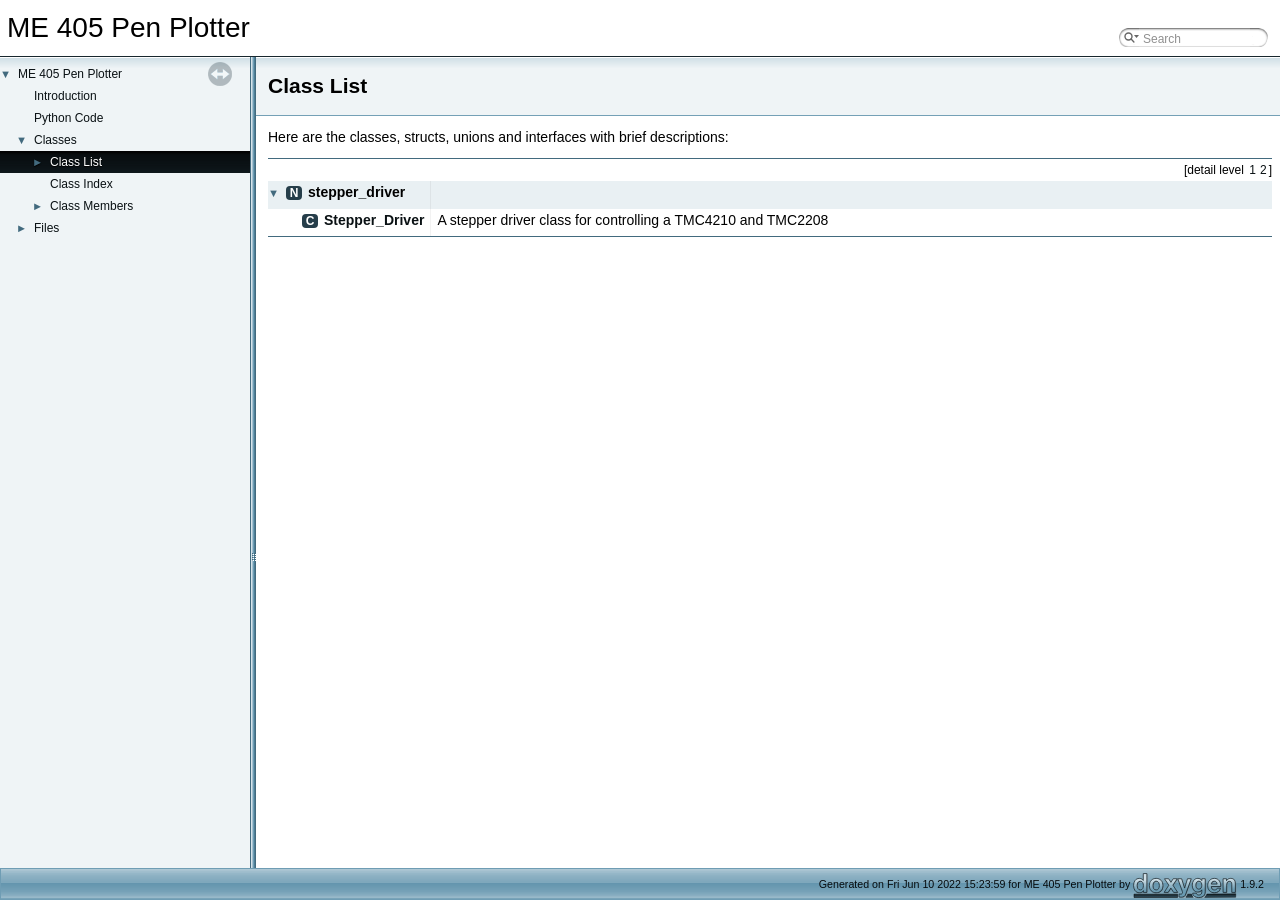
==== docs/annotated.html @ ad9e8f49 "Add docs" ====
<!DOCTYPE html PUBLIC "-//W3C//DTD XHTML 1.0 Transitional//EN" "https://www.w3.org/TR/xhtml1/DTD/xhtml1-transitional.dtd">
<html xmlns="http://www.w3.org/1999/xhtml">
<head>
<meta http-equiv="Content-Type" content="text/xhtml;charset=UTF-8"/>
<meta http-equiv="X-UA-Compatible" content="IE=11"/>
<meta name="generator" content="Doxygen 1.9.2"/>
<meta name="viewport" content="width=device-width, initial-scale=1"/>
<title>ME 405 Pen Plotter: Class List</title>
<link href="tabs.css" rel="stylesheet" type="text/css"/>
<script type="text/javascript" src="jquery.js"></script>
<script type="text/javascript" src="dynsections.js"></script>
<link href="navtree.css" rel="stylesheet" type="text/css"/>
<script type="text/javascript" src="resize.js"></script>
<script type="text/javascript" src="navtreedata.js"></script>
<script type="text/javascript" src="navtree.js"></script>
<link href="search/search.css" rel="stylesheet" type="text/css"/>
<script type="text/javascript" src="search/searchdata.js"></script>
<script type="text/javascript" src="search/search.js"></script>
<script type="text/javascript">
/* @license magnet:?xt=urn:btih:d3d9a9a6595521f9666a5e94cc830dab83b65699&amp;dn=expat.txt MIT */
  $(document).ready(function() { init_search(); });
/* @license-end */
</script>
<link href="doxygen.css" rel="stylesheet" type="text/css" />
</head>
<body>
<div id="top"><!-- do not remove this div, it is closed by doxygen! -->
<div id="titlearea">
<table cellspacing="0" cellpadding="0">
 <tbody>
 <tr style="height: 56px;">
  <td id="projectalign" style="padding-left: 0.5em;">
   <div id="projectname">ME 405 Pen Plotter
   </div>
  </td>
    <td>        <div id="MSearchBox" class="MSearchBoxInactive">
        <span class="left">
          <img id="MSearchSelect" src="search/mag_sel.svg"
               onmouseover="return searchBox.OnSearchSelectShow()"
               onmouseout="return searchBox.OnSearchSelectHide()"
               alt=""/>
          <input type="text" id="MSearchField" value="Search" accesskey="S"
               onfocus="searchBox.OnSearchFieldFocus(true)" 
               onblur="searchBox.OnSearchFieldFocus(false)" 
               onkeyup="searchBox.OnSearchFieldChange(event)"/>
          </span><span class="right">
            <a id="MSearchClose" href="javascript:searchBox.CloseResultsWindow()"><img id="MSearchCloseImg" border="0" src="search/close.svg" alt=""/></a>
          </span>
        </div>
</td>
 </tr>
 </tbody>
</table>
</div>
<!-- end header part -->
<!-- Generated by Doxygen 1.9.2 -->
<script type="text/javascript">
/* @license magnet:?xt=urn:btih:d3d9a9a6595521f9666a5e94cc830dab83b65699&amp;dn=expat.txt MIT */
var searchBox = new SearchBox("searchBox", "search",'Search','.html');
/* @license-end */
</script>
</div><!-- top -->
<div id="side-nav" class="ui-resizable side-nav-resizable">
  <div id="nav-tree">
    <div id="nav-tree-contents">
      <div id="nav-sync" class="sync"></div>
    </div>
  </div>
  <div id="splitbar" style="-moz-user-select:none;" 
       class="ui-resizable-handle">
  </div>
</div>
<script type="text/javascript">
/* @license magnet:?xt=urn:btih:d3d9a9a6595521f9666a5e94cc830dab83b65699&amp;dn=expat.txt MIT */
$(document).ready(function(){initNavTree('annotated.html',''); initResizable(); });
/* @license-end */
</script>
<div id="doc-content">
<!-- window showing the filter options -->
<div id="MSearchSelectWindow"
     onmouseover="return searchBox.OnSearchSelectShow()"
     onmouseout="return searchBox.OnSearchSelectHide()"
     onkeydown="return searchBox.OnSearchSelectKey(event)">
</div>

<!-- iframe showing the search results (closed by default) -->
<div id="MSearchResultsWindow">
<iframe src="javascript:void(0)" frameborder="0" 
        name="MSearchResults" id="MSearchResults">
</iframe>
</div>

<div class="header">
  <div class="headertitle"><div class="title">Class List</div></div>
</div><!--header-->
<div class="contents">
<div class="textblock">Here are the classes, structs, unions and interfaces with brief descriptions:</div><div class="directory">
<div class="levels">[detail level <span onclick="javascript:toggleLevel(1);">1</span><span onclick="javascript:toggleLevel(2);">2</span>]</div><table class="directory">
<tr id="row_0_" class="even"><td class="entry"><span style="width:0px;display:inline-block;">&#160;</span><span id="arr_0_" class="arrow" onclick="toggleFolder('0_')">&#9660;</span><span class="icona"><span class="icon">N</span></span><b>stepper_driver</b></td><td class="desc"></td></tr>
<tr id="row_0_0_"><td class="entry"><span style="width:32px;display:inline-block;">&#160;</span><span class="icona"><span class="icon">C</span></span><a class="el" href="classstepper__driver_1_1Stepper__Driver.html" target="_self">Stepper_Driver</a></td><td class="desc">A stepper driver class for controlling a TMC4210 and TMC2208 </td></tr>
</table>
</div><!-- directory -->
</div><!-- contents -->
</div><!-- doc-content -->
<!-- start footer part -->
<div id="nav-path" class="navpath"><!-- id is needed for treeview function! -->
  <ul>
    <li class="footer">Generated on Fri Jun 10 2022 15:23:59 for ME 405 Pen Plotter by <a href="https://www.doxygen.org/index.html"><img class="footer" src="doxygen.svg" width="104" height="31" alt="doxygen"/></a> 1.9.2 </li>
  </ul>
</div>
</body>
</html>
---- docs/tabs.css ----
.sm{position:relative;z-index:9999}.sm,.sm ul,.sm li{display:block;list-style:none;margin:0;padding:0;line-height:normal;direction:ltr;text-align:left;-webkit-tap-highlight-color:rgba(0,0,0,0)}.sm-rtl,.sm-rtl ul,.sm-rtl li{direction:rtl;text-align:right}.sm>li>h1,.sm>li>h2,.sm>li>h3,.sm>li>h4,.sm>li>h5,.sm>li>h6{margin:0;padding:0}.sm ul{display:none}.sm li,.sm a{position:relative}.sm a{display:block}.sm a.disabled{cursor:not-allowed}.sm:after{content:"\00a0";display:block;height:0;font:0/0 serif;clear:both;visibility:hidden;overflow:hidden}.sm,.sm *,.sm *:before,.sm *:after{-moz-box-sizing:border-box;-webkit-box-sizing:border-box;box-sizing:border-box}.main-menu-btn{position:relative;display:inline-block;width:36px;height:36px;text-indent:36px;margin-left:8px;white-space:nowrap;overflow:hidden;cursor:pointer;-webkit-tap-highlight-color:rgba(0,0,0,0)}.main-menu-btn-icon,.main-menu-btn-icon:before,.main-menu-btn-icon:after{position:absolute;top:50%;left:2px;height:2px;width:24px;background:#666;-webkit-transition:all .25s;transition:all .25s}.main-menu-btn-icon:before{content:'';top:-7px;left:0}.main-menu-btn-icon:after{content:'';top:7px;left:0}#main-menu-state:checked ~ .main-menu-btn .main-menu-btn-icon{height:0}#main-menu-state:checked ~ .main-menu-btn .main-menu-btn-icon:before{top:0;-webkit-transform:rotate(-45deg);transform:rotate(-45deg)}#main-menu-state:checked ~ .main-menu-btn .main-menu-btn-icon:after{top:0;-webkit-transform:rotate(45deg);transform:rotate(45deg)}#main-menu-state{position:absolute;width:1px;height:1px;margin:-1px;border:0;padding:0;overflow:hidden;clip:rect(1px,1px,1px,1px)}#main-menu-state:not(:checked) ~ #main-menu{display:none}#main-menu-state:checked ~ #main-menu{display:block}@media(min-width:768px){.main-menu-btn{position:absolute;top:-99999px}#main-menu-state:not(:checked) ~ #main-menu{display:block}}.sm-dox{background-image:url("tab_b.png")}.sm-dox a,.sm-dox a:focus,.sm-dox a:hover,.sm-dox a:active{padding:0 12px;padding-right:43px;font-family:"Lucida Grande","Geneva","Helvetica",Arial,sans-serif;font-size:13px;font-weight:bold;line-height:36px;text-decoration:none;text-shadow:0 1px 1px rgba(255,255,255,0.9);color:#283a5d;outline:0}.sm-dox a:hover{background-image:url("tab_a.png");background-repeat:repeat-x;color:white;text-shadow:0 1px 1px black}.sm-dox a.current{color:#d23600}.sm-dox a.disabled{color:#bbb}.sm-dox a span.sub-arrow{position:absolute;top:50%;margin-top:-14px;left:auto;right:3px;width:28px;height:28px;overflow:hidden;font:bold 12px/28px monospace !important;text-align:center;text-shadow:none;background:rgba(255,255,255,0.5);-moz-border-radius:5px;-webkit-border-radius:5px;border-radius:5px}.sm-dox a span.sub-arrow:before{display:block;content:'+'}.sm-dox a.highlighted span.sub-arrow:before{display:block;content:'-'}.sm-dox>li:first-child>a,.sm-dox>li:first-child>:not(ul) a{-moz-border-radius:5px 5px 0 0;-webkit-border-radius:5px;border-radius:5px 5px 0 0}.sm-dox>li:last-child>a,.sm-dox>li:last-child>*:not(ul) a,.sm-dox>li:last-child>ul,.sm-dox>li:last-child>ul>li:last-child>a,.sm-dox>li:last-child>ul>li:last-child>*:not(ul) a,.sm-dox>li:last-child>ul>li:last-child>ul,.sm-dox>li:last-child>ul>li:last-child>ul>li:last-child>a,.sm-dox>li:last-child>ul>li:last-child>ul>li:last-child>*:not(ul) a,.sm-dox>li:last-child>ul>li:last-child>ul>li:last-child>ul,.sm-dox>li:last-child>ul>li:last-child>ul>li:last-child>ul>li:last-child>a,.sm-dox>li:last-child>ul>li:last-child>ul>li:last-child>ul>li:last-child>*:not(ul) a,.sm-dox>li:last-child>ul>li:last-child>ul>li:last-child>ul>li:last-child>ul,.sm-dox>li:last-child>ul>li:last-child>ul>li:last-child>ul>li:last-child>ul>li:last-child>a,.sm-dox>li:last-child>ul>li:last-child>ul>li:last-child>ul>li:last-child>ul>li:last-child>*:not(ul) a,.sm-dox>li:last-child>ul>li:last-child>ul>li:last-child>ul>li:last-child>ul>li:last-child>ul{-moz-border-radius:0 0 5px 5px;-webkit-border-radius:0;border-radius:0 0 5px 5px}.sm-dox>li:last-child>a.highlighted,.sm-dox>li:last-child>*:not(ul) a.highlighted,.sm-dox>li:last-child>ul>li:last-child>a.highlighted,.sm-dox>li:last-child>ul>li:last-child>*:not(ul) a.highlighted,.sm-dox>li:last-child>ul>li:last-child>ul>li:last-child>a.highlighted,.sm-dox>li:last-child>ul>li:last-child>ul>li:last-child>*:not(ul) a.highlighted,.sm-dox>li:last-child>ul>li:last-child>ul>li:last-child>ul>li:last-child>a.highlighted,.sm-dox>li:last-child>ul>li:last-child>ul>li:last-child>ul>li:last-child>*:not(ul) a.highlighted,.sm-dox>li:last-child>ul>li:last-child>ul>li:last-child>ul>li:last-child>ul>li:last-child>a.highlighted,.sm-dox>li:last-child>ul>li:last-child>ul>li:last-child>ul>li:last-child>ul>li:last-child>*:not(ul) a.highlighted{-moz-border-radius:0;-webkit-border-radius:0;border-radius:0}.sm-dox ul{background:rgba(162,162,162,0.1)}.sm-dox ul a,.sm-dox ul a:focus,.sm-dox ul a:hover,.sm-dox ul a:active{font-size:12px;border-left:8px solid transparent;line-height:36px;text-shadow:none;background-color:white;background-image:none}.sm-dox ul a:hover{background-image:url("tab_a.png");background-repeat:repeat-x;color:white;text-shadow:0 1px 1px black}.sm-dox ul ul a,.sm-dox ul ul a:hover,.sm-dox ul ul a:focus,.sm-dox ul ul a:active{border-left:16px solid transparent}.sm-dox ul ul ul a,.sm-dox ul ul ul a:hover,.sm-dox ul ul ul a:focus,.sm-dox ul ul ul a:active{border-left:24px solid transparent}.sm-dox ul ul ul ul a,.sm-dox ul ul ul ul a:hover,.sm-dox ul ul ul ul a:focus,.sm-dox ul ul ul ul a:active{border-left:32px solid transparent}.sm-dox ul ul ul ul ul a,.sm-dox ul ul ul ul ul a:hover,.sm-dox ul ul ul ul ul a:focus,.sm-dox ul ul ul ul ul a:active{border-left:40px solid transparent}@media(min-width:768px){.sm-dox ul{position:absolute;width:12em}.sm-dox li{float:left}.sm-dox.sm-rtl li{float:right}.sm-dox ul li,.sm-dox.sm-rtl ul li,.sm-dox.sm-vertical li{float:none}.sm-dox a{white-space:nowrap}.sm-dox ul a,.sm-dox.sm-vertical a{white-space:normal}.sm-dox .sm-nowrap>li>a,.sm-dox .sm-nowrap>li>:not(ul) a{white-space:nowrap}.sm-dox{padding:0 10px;background-image:url("tab_b.png");line-height:36px}.sm-dox a span.sub-arrow{top:50%;margin-top:-2px;right:12px;width:0;height:0;border-width:4px;border-style:solid dashed dashed dashed;border-color:#283a5d transparent transparent transparent;background:transparent;-moz-border-radius:0;-webkit-border-radius:0;border-radius:0}.sm-dox a,.sm-dox a:focus,.sm-dox a:active,.sm-dox a:hover,.sm-dox a.highlighted{padding:0 12px;background-image:url("tab_s.png");background-repeat:no-repeat;background-position:right;-moz-border-radius:0 !important;-webkit-border-radius:0;border-radius:0 !important}.sm-dox a:hover{background-image:url("tab_a.png");background-repeat:repeat-x;color:white;text-shadow:0 1px 1px black}.sm-dox a:hover span.sub-arrow{border-color:white transparent transparent transparent}.sm-dox a.has-submenu{padding-right:24px}.sm-dox li{border-top:0}.sm-dox>li>ul:before,.sm-dox>li>ul:after{content:'';position:absolute;top:-18px;left:30px;width:0;height:0;overflow:hidden;border-width:9px;border-style:dashed dashed solid dashed;border-color:transparent transparent #bbb transparent}.sm-dox>li>ul:after{top:-16px;left:31px;border-width:8px;border-color:transparent transparent #fff transparent}.sm-dox ul{border:1px solid #bbb;padding:5px 0;background:#fff;-moz-border-radius:5px !important;-webkit-border-radius:5px;border-radius:5px !important;-moz-box-shadow:0 5px 9px rgba(0,0,0,0.2);-webkit-box-shadow:0 5px 9px rgba(0,0,0,0.2);box-shadow:0 5px 9px rgba(0,0,0,0.2)}.sm-dox ul a span.sub-arrow{right:8px;top:50%;margin-top:-5px;border-width:5px;border-color:transparent transparent transparent #555;border-style:dashed dashed dashed solid}.sm-dox ul a,.sm-dox ul a:hover,.sm-dox ul a:focus,.sm-dox ul a:active,.sm-dox ul a.highlighted{color:#555;background-image:none;border:0 !important;color:#555;background-image:none}.sm-dox ul a:hover{background-image:url("tab_a.png");background-repeat:repeat-x;color:white;text-shadow:0 1px 1px black}.sm-dox ul a:hover span.sub-arrow{border-color:transparent transparent transparent white}.sm-dox span.scroll-up,.sm-dox span.scroll-down{position:absolute;display:none;visibility:hidden;overflow:hidden;background:#fff;height:36px}.sm-dox span.scroll-up:hover,.sm-dox span.scroll-down:hover{background:#eee}.sm-dox span.scroll-up:hover span.scroll-up-arrow,.sm-dox span.scroll-up:hover span.scroll-down-arrow{border-color:transparent transparent #d23600 transparent}.sm-dox span.scroll-down:hover span.scroll-down-arrow{border-color:#d23600 transparent transparent transparent}.sm-dox span.scroll-up-arrow,.sm-dox span.scroll-down-arrow{position:absolute;top:0;left:50%;margin-left:-6px;width:0;height:0;overflow:hidden;border-width:6px;border-style:dashed dashed solid dashed;border-color:transparent transparent #555 transparent}.sm-dox span.scroll-down-arrow{top:8px;border-style:solid dashed dashed dashed;border-color:#555 transparent transparent transparent}.sm-dox.sm-rtl a.has-submenu{padding-right:12px;padding-left:24px}.sm-dox.sm-rtl a span.sub-arrow{right:auto;left:12px}.sm-dox.sm-rtl.sm-vertical a.has-submenu{padding:10px 20px}.sm-dox.sm-rtl.sm-vertical a span.sub-arrow{right:auto;left:8px;border-style:dashed solid dashed dashed;border-color:transparent #555 transparent transparent}.sm-dox.sm-rtl>li>ul:before{left:auto;right:30px}.sm-dox.sm-rtl>li>ul:after{left:auto;right:31px}.sm-dox.sm-rtl ul a.has-submenu{padding:10px 20px !important}.sm-dox.sm-rtl ul a span.sub-arrow{right:auto;left:8px;border-style:dashed solid dashed dashed;border-color:transparent #555 transparent transparent}.sm-dox.sm-vertical{padding:10px 0;-moz-border-radius:5px;-webkit-border-radius:5px;border-radius:5px}.sm-dox.sm-vertical a{padding:10px 20px}.sm-dox.sm-vertical a:hover,.sm-dox.sm-vertical a:focus,.sm-dox.sm-vertical a:active,.sm-dox.sm-vertical a.highlighted{background:#fff}.sm-dox.sm-vertical a.disabled{background-image:url("tab_b.png")}.sm-dox.sm-vertical a span.sub-arrow{right:8px;top:50%;margin-top:-5px;border-width:5px;border-style:dashed dashed dashed solid;border-color:transparent transparent transparent #555}.sm-dox.sm-vertical>li>ul:before,.sm-dox.sm-vertical>li>ul:after{display:none}.sm-dox.sm-vertical ul a{padding:10px 20px}.sm-dox.sm-vertical ul a:hover,.sm-dox.sm-vertical ul a:focus,.sm-dox.sm-vertical ul a:active,.sm-dox.sm-vertical ul a.highlighted{background:#eee}.sm-dox.sm-vertical ul a.disabled{background:#fff}}
---- docs/navtree.css ----
#nav-tree .children_ul {
  margin:0;
  padding:4px;
}

#nav-tree ul {
  list-style:none outside none;
  margin:0px;
  padding:0px;
}

#nav-tree li {
  white-space:nowrap;
  margin:0px;
  padding:0px;
}

#nav-tree .plus {
  margin:0px;
}

#nav-tree .selected {
  background-image: url('tab_a.png');
  background-repeat:repeat-x;
  color: #fff;
  text-shadow: 0px 1px 1px rgba(0, 0, 0, 1.0);
}

#nav-tree img {
  margin:0px;
  padding:0px;
  border:0px;
  vertical-align: middle;
}

#nav-tree a {
  text-decoration:none;
  padding:0px;
  margin:0px;
  outline:none;
}

#nav-tree .label {
  margin:0px;
  padding:0px;
  font: 12px 'Lucida Grande',Geneva,Helvetica,Arial,sans-serif;
}

#nav-tree .label a {
  padding:2px;
}

#nav-tree .selected a {
  text-decoration:none;
  color:#fff;
}

#nav-tree .children_ul {
  margin:0px;
  padding:0px;
}

#nav-tree .item {
  margin:0px;
  padding:0px;
}

#nav-tree {
  padding: 0px 0px;
  background-color: #FAFAFF; 
  font-size:14px;
  overflow:auto;
}

#doc-content {
  overflow:auto;
  display:block;
  padding:0px;
  margin:0px;
  -webkit-overflow-scrolling : touch; /* iOS 5+ */
}

#side-nav {
  padding:0 6px 0 0;
  margin: 0px;
  display:block;
  position: absolute;
  left: 0px;
  width: 250px;
  overflow : hidden;
}

.ui-resizable .ui-resizable-handle {
  display:block;
}

.ui-resizable-e {
  background-image:url("splitbar.png");
  background-size:100%;
  background-repeat:repeat-y;
  background-attachment: scroll;
  cursor:ew-resize;
  height:100%;
  right:0;
  top:0;
  width:6px;
}

.ui-resizable-handle {
  display:none;
  font-size:0.1px;
  position:absolute;
  z-index:1;
}

#nav-tree-contents {
  margin: 6px 0px 0px 0px;
}

#nav-tree {
  background-image:url('nav_h.png');
  background-repeat:repeat-x;
  background-color: #EFF4F6;
  -webkit-overflow-scrolling : touch; /* iOS 5+ */
}

#nav-sync {
  position:absolute;
  top:5px;
  right:24px;
  z-index:0;
}

#nav-sync img {
  opacity:0.3;
}

#nav-sync img:hover {
  opacity:0.9;
}

@media print
{
  #nav-tree { display: none; }
  div.ui-resizable-handle { display: none; position: relative; }
}
---- docs/search/search.css ----
/*---------------- Search Box */

#FSearchBox {
    float: left;
}

#MSearchBox {
    white-space : nowrap;
    float: none;
    margin-top: 0px;
    width: 161px;
    height: 24px;
    z-index: 102;
    right: 10px;
    display: inline;
    position: absolute;
}

#MSearchBox .left
{
    display:block;
    position:absolute;
    left:10px;
    width:20px;
    height:19px;
    background:url('search_l.png') no-repeat;
    background-position:right;
}

#MSearchSelect {
    display:block;
    position:absolute;
    width:20px;
    height:19px;
}

.left #MSearchSelect {
    left:4px;
}

.right #MSearchSelect {
    right:5px;
}

#MSearchField {
    display:block;
    position:absolute;
    height:19px;
    background:url('search_m.png') repeat-x;
    border:none;
    width:111px;
    margin-left:20px;
    padding-left:4px;
    color: #909090;
    outline: none;
    font: 9pt Arial, Verdana, sans-serif;
    -webkit-border-radius: 0px;
}

#FSearchBox #MSearchField {
    margin-left:15px;
}

#MSearchBox .right {
    display:block;
    position:absolute;
    left:141px;
    width:20px;
    height:19px;
    background:url('search_r.png') no-repeat;
    background-position:left;
}

#MSearchClose {
    display: none;
    position: absolute;
    top: 4px;
    background : none;
    border: none;
    margin: 0px 4px 0px 0px;
    padding: 0px 0px;
    outline: none;
}

.left #MSearchClose {
    left: 6px;
}

.right #MSearchClose {
    right: 2px;
}

.MSearchBoxActive #MSearchField {
    color: #000000;
}

/*---------------- Search filter selection */

#MSearchSelectWindow {
    display: none;
    position: absolute;
    left: 0; top: 0;
    border: 1px solid #395C6D;
    background-color: #EFF4F6;
    z-index: 10001;
    padding-top: 4px;
    padding-bottom: 4px;
    -moz-border-radius: 4px;
    -webkit-border-top-left-radius: 4px;
    -webkit-border-top-right-radius: 4px;
    -webkit-border-bottom-left-radius: 4px;
    -webkit-border-bottom-right-radius: 4px;
    -webkit-box-shadow: 5px 5px 5px rgba(0, 0, 0, 0.15);
}

.SelectItem {
    font: 8pt Arial, Verdana, sans-serif;
    padding-left:  2px;
    padding-right: 12px;
    border: 0px;
}

span.SelectionMark {
    margin-right: 4px;
    font-family: monospace;
    outline-style: none;
    text-decoration: none;
}

a.SelectItem {
    display: block;
    outline-style: none;
    color: #000000; 
    text-decoration: none;
    padding-left:   6px;
    padding-right: 12px;
}

a.SelectItem:focus,
a.SelectItem:active {
    color: #000000; 
    outline-style: none;
    text-decoration: none;
}

a.SelectItem:hover {
    color: #FFFFFF;
    background-color: #0A1114;
    outline-style: none;
    text-decoration: none;
    cursor: pointer;
    display: block;
}

/*---------------- Search results window */

iframe#MSearchResults {
    /*width: 60ex;*/
    height: 15em;
}

#MSearchResultsWindow {
    display: none;
    position: absolute;
    left: 0; top: 0;
    border: 1px solid #000;
    background-color: #D1E0E7;
    z-index:10000;
}

/* ----------------------------------- */


#SRIndex {
    clear:both; 
    padding-bottom: 15px;
}

.SREntry {
    font-size: 10pt;
    padding-left: 1ex;
}

.SRPage .SREntry {
    font-size: 8pt;
    padding: 1px 5px;
}

body.SRPage {
    margin: 5px 2px;
}

.SRChildren {
    padding-left: 3ex; padding-bottom: .5em 
}

.SRPage .SRChildren {
    display: none;
}

.SRSymbol {
    font-weight: bold; 
    color: #0D151A;
    font-family: Arial, Verdana, sans-serif;
    text-decoration: none;
    outline: none;
}

a.SRScope {
    display: block;
    color: #0D151A; 
    font-family: Arial, Verdana, sans-serif;
    text-decoration: none;
    outline: none;
}

a.SRSymbol:focus, a.SRSymbol:active,
a.SRScope:focus, a.SRScope:active {
    text-decoration: underline;
}

span.SRScope {
    padding-left: 4px;
    font-family: Arial, Verdana, sans-serif;
}

.SRPage .SRStatus {
    padding: 2px 5px;
    font-size: 8pt;
    font-style: italic;
    font-family: Arial, Verdana, sans-serif;
}

.SRResult {
    display: none;
}

div.searchresults {
    margin-left: 10px;
    margin-right: 10px;
}

/*---------------- External search page results */

.searchresult {
    background-color: #D7E4EA;
}

.pages b {
   color: white;
   padding: 5px 5px 3px 5px;
   background-image: url("../tab_a.png");
   background-repeat: repeat-x;
   text-shadow: 0 1px 1px #000000;
}

.pages {
    line-height: 17px;
    margin-left: 4px;
    text-decoration: none;
}

.hl {
    font-weight: bold;
}

#searchresults {
    margin-bottom: 20px;
}

.searchpages {
    margin-top: 10px;
}
---- docs/doxygen.css ----
/* The standard CSS for doxygen 1.9.2 */

body, table, div, p, dl {
	font: 400 14px/22px Roboto,sans-serif;
}

p.reference, p.definition {
	font: 400 14px/22px Roboto,sans-serif;
}

/* @group Heading Levels */

h1.groupheader {
	font-size: 150%;
}

.title {
	font: 400 14px/28px Roboto,sans-serif;
	font-size: 150%;
	font-weight: bold;
	margin: 10px 2px;
}

h2.groupheader {
	border-bottom: 1px solid #335262;
	color: #070B0E;
	font-size: 150%;
	font-weight: normal;
	margin-top: 1.75em;
	padding-top: 8px;
	padding-bottom: 4px;
	width: 100%;
}

h3.groupheader {
	font-size: 100%;
}

h1, h2, h3, h4, h5, h6 {
	-webkit-transition: text-shadow 0.5s linear;
	-moz-transition: text-shadow 0.5s linear;
	-ms-transition: text-shadow 0.5s linear;
	-o-transition: text-shadow 0.5s linear;
	transition: text-shadow 0.5s linear;
	margin-right: 15px;
}

h1.glow, h2.glow, h3.glow, h4.glow, h5.glow, h6.glow {
	text-shadow: 0 0 15px cyan;
}

dt {
	font-weight: bold;
}

ul.multicol {
	-moz-column-gap: 1em;
	-webkit-column-gap: 1em;
	column-gap: 1em;
	-moz-column-count: 3;
	-webkit-column-count: 3;
	column-count: 3;
}

p.startli, p.startdd {
	margin-top: 2px;
}

th p.starttd, th p.intertd, th p.endtd {
        font-size: 100%;
        font-weight: 700;
}

p.starttd {
	margin-top: 0px;
}

p.endli {
	margin-bottom: 0px;
}

p.enddd {
	margin-bottom: 4px;
}

p.endtd {
	margin-bottom: 2px;
}

p.interli {
}

p.interdd {
}

p.intertd {
}

/* @end */

caption {
	font-weight: bold;
}

span.legend {
	font-size: 70%;
	text-align: center;
}

h3.version {
	font-size: 90%;
	text-align: center;
}

div.navtab {
	border-right: 1px solid #477389;
	padding-right: 15px;
	text-align: right;
	line-height: 110%;
}

div.navtab table {
	border-spacing: 0;
}

td.navtab {
	padding-right: 6px;
	padding-left: 6px;
}
td.navtabHL {
	background-image: url('tab_a.png');
	background-repeat:repeat-x;
	padding-right: 6px;
	padding-left: 6px;
}

td.navtabHL a, td.navtabHL a:visited {
	color: #fff;
	text-shadow: 0px 1px 1px rgba(0, 0, 0, 1.0);
}

a.navtab {
	font-weight: bold;
}

div.qindex{
	text-align: center;
	width: 100%;
	line-height: 140%;
	font-size: 130%;
	color: #A0A0A0;
}

dt.alphachar{
	font-size: 180%;
	font-weight: bold;
}

.alphachar a{
	color: black;
}

.alphachar a:hover, .alphachar a:visited{
	text-decoration: none;
}

.classindex dl {
	padding: 25px;
	column-count:1
}

.classindex dd {
	display:inline-block;
	margin-left: 50px;
	width: 90%;
	line-height: 1.15em;
}

.classindex dl.odd {
	background-color: #ECF2F5;
}

@media(min-width: 1120px) {
	.classindex dl {
		column-count:2
	}
}

@media(min-width: 1320px) {
	.classindex dl {
		column-count:3
	}
}


/* @group Link Styling */

a {
	color: #0A1114;
	font-weight: normal;
	text-decoration: none;
}

.contents a:visited {
	color: #101B20;
}

a:hover {
	text-decoration: underline;
}

.contents a.qindexHL:visited {
        color: #FFFFFF;
}

a.el {
	font-weight: bold;
}

a.elRef {
}

a.code, a.code:visited, a.line, a.line:visited {
	color: #101B20; 
}

a.codeRef, a.codeRef:visited, a.lineRef, a.lineRef:visited {
	color: #101B20; 
}

a.code.hl_class { /* style for links to class names in code snippets */ }
a.code.hl_struct { /* style for links to struct names in code snippets */ }
a.code.hl_union { /* style for links to union names in code snippets */ }
a.code.hl_interface { /* style for links to interface names in code snippets */ }
a.code.hl_protocol { /* style for links to protocol names in code snippets */ }
a.code.hl_category { /* style for links to category names in code snippets */ }
a.code.hl_exception { /* style for links to exception names in code snippets */ }
a.code.hl_service { /* style for links to service names in code snippets */ }
a.code.hl_singleton { /* style for links to singleton names in code snippets */ }
a.code.hl_concept { /* style for links to concept names in code snippets */ }
a.code.hl_namespace { /* style for links to namespace names in code snippets */ }
a.code.hl_package { /* style for links to package names in code snippets */ }
a.code.hl_define { /* style for links to macro names in code snippets */ }
a.code.hl_function { /* style for links to function names in code snippets */ }
a.code.hl_variable { /* style for links to variable names in code snippets */ }
a.code.hl_typedef { /* style for links to typedef names in code snippets */ }
a.code.hl_enumvalue { /* style for links to enum value names in code snippets */ }
a.code.hl_enumeration { /* style for links to enumeration names in code snippets */ }
a.code.hl_signal { /* style for links to Qt signal names in code snippets */ }
a.code.hl_slot { /* style for links to Qt slot names in code snippets */ }
a.code.hl_friend { /* style for links to friend names in code snippets */ }
a.code.hl_dcop { /* style for links to KDE3 DCOP names in code snippets */ }
a.code.hl_property { /* style for links to property names in code snippets */ }
a.code.hl_event { /* style for links to event names in code snippets */ }
a.code.hl_sequence { /* style for links to sequence names in code snippets */ }
a.code.hl_dictionary { /* style for links to dictionary names in code snippets */ }

/* @end */

dl.el {
	margin-left: -1cm;
}

ul {
  overflow: hidden; /*Fixed: list item bullets overlap floating elements*/
}

#side-nav ul {
  overflow: visible; /* reset ul rule for scroll bar in GENERATE_TREEVIEW window */
}

#main-nav ul {
  overflow: visible; /* reset ul rule for the navigation bar drop down lists */
}

.fragment {
  text-align: left;
  direction: ltr;
  overflow-x: auto; /*Fixed: fragment lines overlap floating elements*/
  overflow-y: hidden;
}

pre.fragment {
        border: 1px solid #74A0B6;
        background-color: #F5F8FA;
        padding: 4px 6px;
        margin: 4px 8px 4px 2px;
        overflow: auto;
        word-wrap: break-word;
        font-size:  9pt;
        line-height: 125%;
        font-family: monospace, fixed;
        font-size: 105%;
}

div.fragment {
  padding: 0 0 1px 0; /*Fixed: last line underline overlap border*/
  margin: 4px 8px 4px 2px;
	background-color: #F5F8FA;
	border: 1px solid #74A0B6;
}

div.line {
	font-family: monospace, fixed;
        font-size: 13px;
	min-height: 13px;
	line-height: 1.0;
	text-wrap: unrestricted;
	white-space: -moz-pre-wrap; /* Moz */
	white-space: -pre-wrap;     /* Opera 4-6 */
	white-space: -o-pre-wrap;   /* Opera 7 */
	white-space: pre-wrap;      /* CSS3  */
	word-wrap: break-word;      /* IE 5.5+ */
	text-indent: -53px;
	padding-left: 53px;
	padding-bottom: 0px;
	margin: 0px;
	-webkit-transition-property: background-color, box-shadow;
	-webkit-transition-duration: 0.5s;
	-moz-transition-property: background-color, box-shadow;
	-moz-transition-duration: 0.5s;
	-ms-transition-property: background-color, box-shadow;
	-ms-transition-duration: 0.5s;
	-o-transition-property: background-color, box-shadow;
	-o-transition-duration: 0.5s;
	transition-property: background-color, box-shadow;
	transition-duration: 0.5s;
}

div.line:after {
    content:"\000A";
    white-space: pre;
}

div.line.glow {
	background-color: cyan;
	box-shadow: 0 0 10px cyan;
}


span.lineno {
	padding-right: 4px;
        margin-right: 9px;
	text-align: right;
	border-right: 2px solid #0F0;
	background-color: #E8E8E8;
        white-space: pre;
}
span.lineno a {
	background-color: #D8D8D8;
}

span.lineno a:hover {
	background-color: #C8C8C8;
}

.lineno {
	-webkit-touch-callout: none;
	-webkit-user-select: none;
	-khtml-user-select: none;
	-moz-user-select: none;
	-ms-user-select: none;
	user-select: none;
}

div.ah, span.ah {
	background-color: black;
	font-weight: bold;
	color: #FFFFFF;
	margin-bottom: 3px;
	margin-top: 3px;
	padding: 0.2em;
	border: solid thin #333;
	border-radius: 0.5em;
	-webkit-border-radius: .5em;
	-moz-border-radius: .5em;
	box-shadow: 2px 2px 3px #999;
	-webkit-box-shadow: 2px 2px 3px #999;
	-moz-box-shadow: rgba(0, 0, 0, 0.15) 2px 2px 2px;
	background-image: -webkit-gradient(linear, left top, left bottom, from(#eee), to(#000),color-stop(0.3, #444));
	background-image: -moz-linear-gradient(center top, #eee 0%, #444 40%, #000 110%);
}

div.classindex ul {
        list-style: none;
        padding-left: 0;
}

div.classindex span.ai {
        display: inline-block;
}

div.groupHeader {
	margin-left: 16px;
	margin-top: 12px;
	font-weight: bold;
}

div.groupText {
	margin-left: 16px;
	font-style: italic;
}

body {
	background-color: white;
	color: black;
        margin: 0;
}

div.contents {
	margin-top: 10px;
	margin-left: 12px;
	margin-right: 8px;
}

td.indexkey {
	background-color: #CBDCE4;
	font-weight: bold;
	border: 1px solid #74A0B6;
	margin: 2px 0px 2px 0;
	padding: 2px 10px;
        white-space: nowrap;
        vertical-align: top;
}

td.indexvalue {
	background-color: #CBDCE4;
	border: 1px solid #74A0B6;
	padding: 2px 10px;
	margin: 2px 0px;
}

tr.memlist {
	background-color: #D1E0E7;
}

p.formulaDsp {
	text-align: center;
}

img.formulaDsp {
	
}

img.formulaInl, img.inline {
	vertical-align: middle;
}

div.center {
	text-align: center;
        margin-top: 0px;
        margin-bottom: 0px;
        padding: 0px;
}

div.center img {
	border: 0px;
}

address.footer {
	text-align: right;
	padding-right: 12px;
}

img.footer {
	border: 0px;
	vertical-align: middle;
}

.compoundTemplParams {
	color: #101B20;
	font-size: 80%;
	line-height: 120%;
}

/* @group Code Colorization */

span.keyword {
	color: #008000
}

span.keywordtype {
	color: #604020
}

span.keywordflow {
	color: #e08000
}

span.comment {
	color: #800000
}

span.preprocessor {
	color: #806020
}

span.stringliteral {
	color: #002080
}

span.charliteral {
	color: #008080
}

span.vhdldigit { 
	color: #ff00ff 
}

span.vhdlchar { 
	color: #000000 
}

span.vhdlkeyword { 
	color: #700070 
}

span.vhdllogic { 
	color: #ff0000 
}

blockquote {
        background-color: #E9F0F3;
        border-left: 2px solid #426A7E;
        margin: 0 24px 0 4px;
        padding: 0 12px 0 16px;
}

blockquote.DocNodeRTL {
   border-left: 0;
   border-right: 2px solid #426A7E;
   margin: 0 4px 0 24px;
   padding: 0 16px 0 12px;
}

/* @end */

/*
.search {
	color: #003399;
	font-weight: bold;
}

form.search {
	margin-bottom: 0px;
	margin-top: 0px;
}

input.search {
	font-size: 75%;
	color: #000080;
	font-weight: normal;
	background-color: #e8eef2;
}
*/

td.tiny {
	font-size: 75%;
}

.dirtab {
	padding: 4px;
	border-collapse: collapse;
	border: 1px solid #477389;
}

th.dirtab {
	background: #CBDCE4;
	font-weight: bold;
}

hr {
	height: 0px;
	border: none;
	border-top: 1px solid #131F25;
}

hr.footer {
	height: 1px;
}

/* @group Member Descriptions */

table.memberdecls {
	border-spacing: 0px;
	padding: 0px;
}

.memberdecls td, .fieldtable tr {
	-webkit-transition-property: background-color, box-shadow;
	-webkit-transition-duration: 0.5s;
	-moz-transition-property: background-color, box-shadow;
	-moz-transition-duration: 0.5s;
	-ms-transition-property: background-color, box-shadow;
	-ms-transition-duration: 0.5s;
	-o-transition-property: background-color, box-shadow;
	-o-transition-duration: 0.5s;
	transition-property: background-color, box-shadow;
	transition-duration: 0.5s;
}

.memberdecls td.glow, .fieldtable tr.glow {
	background-color: cyan;
	box-shadow: 0 0 15px cyan;
}

.mdescLeft, .mdescRight,
.memItemLeft, .memItemRight,
.memTemplItemLeft, .memTemplItemRight, .memTemplParams {
	background-color: #EFF4F6;
	border: none;
	margin: 4px;
	padding: 1px 0 0 8px;
}

.mdescLeft, .mdescRight {
	padding: 0px 8px 4px 8px;
	color: #555;
}

.memSeparator {
        border-bottom: 1px solid #AAC5D2;
        line-height: 1px;
        margin: 0px;
        padding: 0px;
}

.memItemLeft, .memTemplItemLeft {
        white-space: nowrap;
}

.memItemRight, .memTemplItemRight {
	width: 100%;
}

.memTemplParams {
	color: #101B20;
        white-space: nowrap;
	font-size: 80%;
}

/* @end */

/* @group Member Details */

/* Styles for detailed member documentation */

.memtitle {
	padding: 8px;
	border-top: 1px solid #4B7A91;
	border-left: 1px solid #4B7A91;
	border-right: 1px solid #4B7A91;
	border-top-right-radius: 4px;
	border-top-left-radius: 4px;
	margin-bottom: -1px;
	background-image: url('nav_f.png');
	background-repeat: repeat-x;
	background-color: #B5CCD8;
	line-height: 1.25;
	font-weight: 300;
	float:left;
}

.permalink
{
        font-size: 65%;
        display: inline-block;
        vertical-align: middle;
}

.memtemplate {
	font-size: 80%;
	color: #101B20;
	font-weight: normal;
	margin-left: 9px;
}

.memnav {
	background-color: #CBDCE4;
	border: 1px solid #477389;
	text-align: center;
	margin: 2px;
	margin-right: 15px;
	padding: 2px;
}

.mempage {
	width: 100%;
}

.memitem {
	padding: 0;
	margin-bottom: 10px;
	margin-right: 5px;
        -webkit-transition: box-shadow 0.5s linear;
        -moz-transition: box-shadow 0.5s linear;
        -ms-transition: box-shadow 0.5s linear;
        -o-transition: box-shadow 0.5s linear;
        transition: box-shadow 0.5s linear;
        display: table !important;
        width: 100%;
}

.memitem.glow {
         box-shadow: 0 0 15px cyan;
}

.memname {
        font-weight: 400;
        margin-left: 6px;
}

.memname td {
	vertical-align: bottom;
}

.memproto, dl.reflist dt {
        border-top: 1px solid #4B7A91;
        border-left: 1px solid #4B7A91;
        border-right: 1px solid #4B7A91;
        padding: 6px 0px 6px 0px;
        color: #020304;
        font-weight: bold;
        text-shadow: 0px 1px 1px rgba(255, 255, 255, 0.9);
        background-color: #ADC7D4;
        /* opera specific markup */
        box-shadow: 5px 5px 5px rgba(0, 0, 0, 0.15);
        border-top-right-radius: 4px;
        /* firefox specific markup */
        -moz-box-shadow: rgba(0, 0, 0, 0.15) 5px 5px 5px;
        -moz-border-radius-topright: 4px;
        /* webkit specific markup */
        -webkit-box-shadow: 5px 5px 5px rgba(0, 0, 0, 0.15);
        -webkit-border-top-right-radius: 4px;

}

.overload {
        font-family: "courier new",courier,monospace;
	font-size: 65%;
}

.memdoc, dl.reflist dd {
        border-bottom: 1px solid #4B7A91;      
        border-left: 1px solid #4B7A91;      
        border-right: 1px solid #4B7A91; 
        padding: 6px 10px 2px 10px;
        background-color: #F5F8FA;
        border-top-width: 0;
        background-image:url('nav_g.png');
        background-repeat:repeat-x;
        background-color: #FFFFFF;
        /* opera specific markup */
        border-bottom-left-radius: 4px;
        border-bottom-right-radius: 4px;
        box-shadow: 5px 5px 5px rgba(0, 0, 0, 0.15);
        /* firefox specific markup */
        -moz-border-radius-bottomleft: 4px;
        -moz-border-radius-bottomright: 4px;
        -moz-box-shadow: rgba(0, 0, 0, 0.15) 5px 5px 5px;
        /* webkit specific markup */
        -webkit-border-bottom-left-radius: 4px;
        -webkit-border-bottom-right-radius: 4px;
        -webkit-box-shadow: 5px 5px 5px rgba(0, 0, 0, 0.15);
}

dl.reflist dt {
        padding: 5px;
}

dl.reflist dd {
        margin: 0px 0px 10px 0px;
        padding: 5px;
}

.paramkey {
	text-align: right;
}

.paramtype {
	white-space: nowrap;
}

.paramname {
	color: #602020;
	white-space: nowrap;
}
.paramname em {
	font-style: normal;
}
.paramname code {
        line-height: 14px;
}

.params, .retval, .exception, .tparams {
        margin-left: 0px;
        padding-left: 0px;
}       

.params .paramname, .retval .paramname, .tparams .paramname, .exception .paramname {
        font-weight: bold;
        vertical-align: top;
}
        
.params .paramtype, .tparams .paramtype {
        font-style: italic;
        vertical-align: top;
}       
        
.params .paramdir, .tparams .paramdir {
        font-family: "courier new",courier,monospace;
        vertical-align: top;
}

table.mlabels {
	border-spacing: 0px;
}

td.mlabels-left {
	width: 100%;
	padding: 0px;
}

td.mlabels-right {
	vertical-align: bottom;
	padding: 0px;
	white-space: nowrap;
}

span.mlabels {
        margin-left: 8px;
}

span.mlabel {
        background-color: #263E4A;
        border-top:1px solid #18272E;
        border-left:1px solid #18272E;
        border-right:1px solid #74A0B6;
        border-bottom:1px solid #74A0B6;
	text-shadow: none;
	color: white;
	margin-right: 4px;
	padding: 2px 3px;
	border-radius: 3px;
	font-size: 7pt;
	white-space: nowrap;
	vertical-align: middle;
}



/* @end */

/* these are for tree view inside a (index) page */

div.directory {
        margin: 10px 0px;
        border-top: 1px solid #426A7E;
        border-bottom: 1px solid #426A7E;
        width: 100%;
}

.directory table {
        border-collapse:collapse;
}

.directory td {
        margin: 0px;
        padding: 0px;
	vertical-align: top;
}

.directory td.entry {
        white-space: nowrap;
        padding-right: 6px;
	padding-top: 3px;
}

.directory td.entry a {
        outline:none;
}

.directory td.entry a img {
        border: none;
}

.directory td.desc {
        width: 100%;
        padding-left: 6px;
	padding-right: 6px;
	padding-top: 3px;
	border-left: 1px solid rgba(0,0,0,0.05);
}

.directory tr.even {
	padding-left: 6px;
	background-color: #E9F0F3;
}

.directory img {
	vertical-align: -30%;
}

.directory .levels {
        white-space: nowrap;
        width: 100%;
        text-align: right;
        font-size: 9pt;
}

.directory .levels span {
        cursor: pointer;
        padding-left: 2px;
        padding-right: 2px;
	color: #0A1114;
}

.arrow {
    color: #426A7E;
    -webkit-user-select: none;
    -khtml-user-select: none;
    -moz-user-select: none;
    -ms-user-select: none;
    user-select: none;
    cursor: pointer;
    font-size: 80%;
    display: inline-block;
    width: 16px;
    height: 22px;
}

.icon {
    font-family: Arial, Helvetica;
    font-weight: bold;
    font-size: 12px;
    height: 14px;
    width: 16px;
    display: inline-block;
    background-color: #263E4A;
    color: white;
    text-align: center;
    border-radius: 4px;
    margin-left: 2px;
    margin-right: 2px;
}

.icona {
    width: 24px;
    height: 22px;
    display: inline-block;
}

.iconfopen {
    width: 24px;
    height: 18px;
    margin-bottom: 4px;
    background-image:url('folderopen.png');
    background-position: 0px -4px;
    background-repeat: repeat-y;
    vertical-align:top;
    display: inline-block;
}

.iconfclosed {
    width: 24px;
    height: 18px;
    margin-bottom: 4px;
    background-image:url('folderclosed.png');
    background-position: 0px -4px;
    background-repeat: repeat-y;
    vertical-align:top;
    display: inline-block;
}

.icondoc {
    width: 24px;
    height: 18px;
    margin-bottom: 4px;
    background-image:url('doc.png');
    background-position: 0px -4px;
    background-repeat: repeat-y;
    vertical-align:top;
    display: inline-block;
}

table.directory {
    font: 400 14px Roboto,sans-serif;
}

/* @end */

div.dynheader {
        margin-top: 8px;
	-webkit-touch-callout: none;
	-webkit-user-select: none;
	-khtml-user-select: none;
	-moz-user-select: none;
	-ms-user-select: none;
	user-select: none;
}

address {
	font-style: normal;
	color: #030507;
}

table.doxtable caption {
	caption-side: top;
}

table.doxtable {
	border-collapse:collapse;
        margin-top: 4px;
        margin-bottom: 4px;
}

table.doxtable td, table.doxtable th {
	border: 1px solid #040708;
	padding: 3px 7px 2px;
}

table.doxtable th {
	background-color: #080D0F;
	color: #FFFFFF;
	font-size: 110%;
	padding-bottom: 4px;
	padding-top: 5px;
}

table.fieldtable {
        /*width: 100%;*/
        margin-bottom: 10px;
        border: 1px solid #4B7A91;
        border-spacing: 0px;
        -moz-border-radius: 4px;
        -webkit-border-radius: 4px;
        border-radius: 4px;
        -moz-box-shadow: rgba(0, 0, 0, 0.15) 2px 2px 2px;
        -webkit-box-shadow: 2px 2px 2px rgba(0, 0, 0, 0.15);
        box-shadow: 2px 2px 2px rgba(0, 0, 0, 0.15);
}

.fieldtable td, .fieldtable th {
        padding: 3px 7px 2px;
}

.fieldtable td.fieldtype, .fieldtable td.fieldname {
        white-space: nowrap;
        border-right: 1px solid #4B7A91;
        border-bottom: 1px solid #4B7A91;
        vertical-align: top;
}

.fieldtable td.fieldname {
        padding-top: 3px;
}

.fieldtable td.fielddoc {
        border-bottom: 1px solid #4B7A91;
        /*width: 100%;*/
}

.fieldtable td.fielddoc p:first-child {
        margin-top: 0px;
}       
        
.fieldtable td.fielddoc p:last-child {
        margin-bottom: 2px;
}

.fieldtable tr:last-child td {
        border-bottom: none;
}

.fieldtable th {
        background-image:url('nav_f.png');
        background-repeat:repeat-x;
        background-color: #B5CCD8;
        font-size: 90%;
        color: #020304;
        padding-bottom: 4px;
        padding-top: 5px;
        text-align:left;
        font-weight: 400;
        -moz-border-radius-topleft: 4px;
        -moz-border-radius-topright: 4px;
        -webkit-border-top-left-radius: 4px;
        -webkit-border-top-right-radius: 4px;
        border-top-left-radius: 4px;
        border-top-right-radius: 4px;
        border-bottom: 1px solid #4B7A91;
}


.tabsearch {
	top: 0px;
	left: 10px;
	height: 36px;
	background-image: url('tab_b.png');
	z-index: 101;
	overflow: hidden;
	font-size: 13px;
}

.navpath ul
{
	font-size: 11px;
	background-image:url('tab_b.png');
	background-repeat:repeat-x;
	background-position: 0 -5px;
	height:30px;
	line-height:30px;
	color:#345565;
	border:solid 1px #6F9DB4;
	overflow:hidden;
	margin:0px;
	padding:0px;
}

.navpath li
{
	list-style-type:none;
	float:left;
	padding-left:10px;
	padding-right:15px;
	background-image:url('bc_s.png');
	background-repeat:no-repeat;
	background-position:right;
	color:#070C0E;
}

.navpath li.navelem a
{
	height:32px;
	display:block;
	text-decoration: none;
	outline: none;
	color: #030506;
	font-family: 'Lucida Grande',Geneva,Helvetica,Arial,sans-serif;
	text-shadow: 0px 1px 1px rgba(255, 255, 255, 0.9);
	text-decoration: none;        
}

.navpath li.navelem a:hover
{
	color:#213540;
}

.navpath li.footer
{
        list-style-type:none;
        float:right;
        padding-left:10px;
        padding-right:15px;
        background-image:none;
        background-repeat:no-repeat;
        background-position:right;
        color:#070C0E;
        font-size: 8pt;
}


div.summary
{
	float: right;
	font-size: 8pt;
	padding-right: 5px;
	width: 50%;
	text-align: right;
}       

div.summary a
{
	white-space: nowrap;
}

table.classindex
{
        margin: 10px;
        white-space: nowrap;
        margin-left: 3%;
        margin-right: 3%;
        width: 94%;
        border: 0;
        border-spacing: 0; 
        padding: 0;
}

div.ingroups
{
	font-size: 8pt;
	width: 50%;
	text-align: left;
}

div.ingroups a
{
	white-space: nowrap;
}

div.header
{
        background-image:url('nav_h.png');
        background-repeat:repeat-x;
	background-color: #EFF4F6;
	margin:  0px;
	border-bottom: 1px solid #74A0B6;
}

div.headertitle
{
	padding: 5px 5px 5px 10px;
}

.PageDocRTL-title div.headertitle {
  text-align: right;
  direction: rtl;
}

dl {
        padding: 0 0 0 0;
}

/* dl.note, dl.warning, dl.attention, dl.pre, dl.post, dl.invariant, dl.deprecated, dl.todo, dl.test, dl.bug, dl.examples */
dl.section {
	margin-left: 0px;
	padding-left: 0px;
}

dl.section.DocNodeRTL {
  margin-right: 0px;
  padding-right: 0px;
}

dl.note {
  margin-left: -7px;
  padding-left: 3px;
  border-left: 4px solid;
  border-color: #D0C000;
}

dl.note.DocNodeRTL {
  margin-left: 0;
  padding-left: 0;
  border-left: 0;
  margin-right: -7px;
  padding-right: 3px;
  border-right: 4px solid;
  border-color: #D0C000;
}

dl.warning, dl.attention {
  margin-left: -7px;
  padding-left: 3px;
  border-left: 4px solid;
  border-color: #FF0000;
}

dl.warning.DocNodeRTL, dl.attention.DocNodeRTL {
  margin-left: 0;
  padding-left: 0;
  border-left: 0;
  margin-right: -7px;
  padding-right: 3px;
  border-right: 4px solid;
  border-color: #FF0000;
}

dl.pre, dl.post, dl.invariant {
  margin-left: -7px;
  padding-left: 3px;
  border-left: 4px solid;
  border-color: #00D000;
}

dl.pre.DocNodeRTL, dl.post.DocNodeRTL, dl.invariant.DocNodeRTL {
  margin-left: 0;
  padding-left: 0;
  border-left: 0;
  margin-right: -7px;
  padding-right: 3px;
  border-right: 4px solid;
  border-color: #00D000;
}

dl.deprecated {
  margin-left: -7px;
  padding-left: 3px;
  border-left: 4px solid;
  border-color: #505050;
}

dl.deprecated.DocNodeRTL {
  margin-left: 0;
  padding-left: 0;
  border-left: 0;
  margin-right: -7px;
  padding-right: 3px;
  border-right: 4px solid;
  border-color: #505050;
}

dl.todo {
  margin-left: -7px;
  padding-left: 3px;
  border-left: 4px solid;
  border-color: #00C0E0;
}

dl.todo.DocNodeRTL {
  margin-left: 0;
  padding-left: 0;
  border-left: 0;
  margin-right: -7px;
  padding-right: 3px;
  border-right: 4px solid;
  border-color: #00C0E0;
}

dl.test {
  margin-left: -7px;
  padding-left: 3px;
  border-left: 4px solid;
  border-color: #3030E0;
}

dl.test.DocNodeRTL {
  margin-left: 0;
  padding-left: 0;
  border-left: 0;
  margin-right: -7px;
  padding-right: 3px;
  border-right: 4px solid;
  border-color: #3030E0;
}

dl.bug {
  margin-left: -7px;
  padding-left: 3px;
  border-left: 4px solid;
  border-color: #C08050;
}

dl.bug.DocNodeRTL {
  margin-left: 0;
  padding-left: 0;
  border-left: 0;
  margin-right: -7px;
  padding-right: 3px;
  border-right: 4px solid;
  border-color: #C08050;
}

dl.section dd {
	margin-bottom: 6px;
}


#projectlogo
{
	text-align: center;
	vertical-align: bottom;
	border-collapse: separate;
}
 
#projectlogo img
{ 
	border: 0px none;
}
 
#projectalign
{
        vertical-align: middle;
}

#projectname
{
	font: 200% Tahoma, Arial,sans-serif;
	margin: 0px;
	padding: 2px 0px;
}
    
#projectbrief
{
	font: 90% Tahoma, Arial,sans-serif;
	margin: 0px;
	padding: 0px;
}

#projectnumber
{
	font: 50% Tahoma, Arial,sans-serif;
	margin: 0px;
	padding: 0px;
}

#titlearea
{
	padding: 0px;
	margin: 0px;
	width: 100%;
	border-bottom: 1px solid #18272E;
}

.image
{
        text-align: center;
}

.dotgraph
{
        text-align: center;
}

.mscgraph
{
        text-align: center;
}

.plantumlgraph
{
        text-align: center;
}

.diagraph
{
        text-align: center;
}

.caption
{
	font-weight: bold;
}

div.zoom
{
	border: 1px solid #395C6D;
}

dl.citelist {
        margin-bottom:50px;
}

dl.citelist dt {
        color:#060A0C;
        float:left;
        font-weight:bold;
        margin-right:10px;
        padding:5px;
        text-align:right;
        width:52px;
}

dl.citelist dd {
        margin:2px 0 2px 72px;
        padding:5px 0;
}

div.toc {
        padding: 14px 25px;
        background-color: #E3ECF0;
        border: 1px solid #9DBCCC;
        border-radius: 7px 7px 7px 7px;
        float: right;
        height: auto;
        margin: 0 8px 10px 10px;
        width: 200px;
}

.PageDocRTL-title div.toc {
  float: left !important;
  text-align: right;
}

div.toc li {
        background: url("bdwn.png") no-repeat scroll 0 5px transparent;
        font: 10px/1.2 Verdana,DejaVu Sans,Geneva,sans-serif;
        margin-top: 5px;
        padding-left: 10px;
        padding-top: 2px;
}

.PageDocRTL-title div.toc li {
  background-position-x: right !important;
  padding-left: 0 !important;
  padding-right: 10px;
}

div.toc h3 {
        font: bold 12px/1.2 Arial,FreeSans,sans-serif;
	color: #101B20;
        border-bottom: 0 none;
        margin: 0;
}

div.toc ul {
        list-style: none outside none;
        border: medium none;
        padding: 0px;
}       

div.toc li.level1 {
        margin-left: 0px;
}

div.toc li.level2 {
        margin-left: 15px;
}

div.toc li.level3 {
        margin-left: 30px;
}

div.toc li.level4 {
        margin-left: 45px;
}

span.emoji {
        /* font family used at the site: https://unicode.org/emoji/charts/full-emoji-list.html
         * font-family: "Noto Color Emoji", "Apple Color Emoji", "Segoe UI Emoji", Times, Symbola, Aegyptus, Code2000, Code2001, Code2002, Musica, serif, LastResort;
         */
}

.PageDocRTL-title div.toc li.level1 {
  margin-left: 0 !important;
  margin-right: 0;
}

.PageDocRTL-title div.toc li.level2 {
  margin-left: 0 !important;
  margin-right: 15px;
}

.PageDocRTL-title div.toc li.level3 {
  margin-left: 0 !important;
  margin-right: 30px;
}

.PageDocRTL-title div.toc li.level4 {
  margin-left: 0 !important;
  margin-right: 45px;
}

.inherit_header {
        font-weight: bold;
        color: gray;
        cursor: pointer;
	-webkit-touch-callout: none;
	-webkit-user-select: none;
	-khtml-user-select: none;
	-moz-user-select: none;
	-ms-user-select: none;
	user-select: none;
}

.inherit_header td {
        padding: 6px 0px 2px 5px;
}

.inherit {
        display: none;
}

tr.heading h2 {
        margin-top: 12px;
        margin-bottom: 4px;
}

/* tooltip related style info */

.ttc {
        position: absolute;
        display: none;
}

#powerTip {
	cursor: default;
	white-space: nowrap;
	background-color: white;
	border: 1px solid gray;
	border-radius: 4px 4px 4px 4px;
	box-shadow: 1px 1px 7px gray;
	display: none;
	font-size: smaller;
	max-width: 80%;
	opacity: 0.9;
	padding: 1ex 1em 1em;
	position: absolute;
	z-index: 2147483647;
}

#powerTip div.ttdoc {
        color: grey;
	font-style: italic;
}

#powerTip div.ttname a {
        font-weight: bold;
}

#powerTip div.ttname {
        font-weight: bold;
}

#powerTip div.ttdeci {
        color: #006318;
}

#powerTip div {
        margin: 0px;
        padding: 0px;
        font: 12px/16px Roboto,sans-serif;
}

#powerTip:before, #powerTip:after {
	content: "";
	position: absolute;
	margin: 0px;
}

#powerTip.n:after,  #powerTip.n:before,
#powerTip.s:after,  #powerTip.s:before,
#powerTip.w:after,  #powerTip.w:before,
#powerTip.e:after,  #powerTip.e:before,
#powerTip.ne:after, #powerTip.ne:before,
#powerTip.se:after, #powerTip.se:before,
#powerTip.nw:after, #powerTip.nw:before,
#powerTip.sw:after, #powerTip.sw:before {
	border: solid transparent;
	content: " ";
	height: 0;
	width: 0;
	position: absolute;
}

#powerTip.n:after,  #powerTip.s:after,
#powerTip.w:after,  #powerTip.e:after,
#powerTip.nw:after, #powerTip.ne:after,
#powerTip.sw:after, #powerTip.se:after {
	border-color: rgba(255, 255, 255, 0);
}

#powerTip.n:before,  #powerTip.s:before,
#powerTip.w:before,  #powerTip.e:before,
#powerTip.nw:before, #powerTip.ne:before,
#powerTip.sw:before, #powerTip.se:before {
	border-color: rgba(128, 128, 128, 0);
}

#powerTip.n:after,  #powerTip.n:before,
#powerTip.ne:after, #powerTip.ne:before,
#powerTip.nw:after, #powerTip.nw:before {
	top: 100%;
}

#powerTip.n:after, #powerTip.ne:after, #powerTip.nw:after {
	border-top-color: #FFFFFF;
	border-width: 10px;
	margin: 0px -10px;
}
#powerTip.n:before {
	border-top-color: #808080;
	border-width: 11px;
	margin: 0px -11px;
}
#powerTip.n:after, #powerTip.n:before {
	left: 50%;
}

#powerTip.nw:after, #powerTip.nw:before {
	right: 14px;
}

#powerTip.ne:after, #powerTip.ne:before {
	left: 14px;
}

#powerTip.s:after,  #powerTip.s:before,
#powerTip.se:after, #powerTip.se:before,
#powerTip.sw:after, #powerTip.sw:before {
	bottom: 100%;
}

#powerTip.s:after, #powerTip.se:after, #powerTip.sw:after {
	border-bottom-color: #FFFFFF;
	border-width: 10px;
	margin: 0px -10px;
}

#powerTip.s:before, #powerTip.se:before, #powerTip.sw:before {
	border-bottom-color: #808080;
	border-width: 11px;
	margin: 0px -11px;
}

#powerTip.s:after, #powerTip.s:before {
	left: 50%;
}

#powerTip.sw:after, #powerTip.sw:before {
	right: 14px;
}

#powerTip.se:after, #powerTip.se:before {
	left: 14px;
}

#powerTip.e:after, #powerTip.e:before {
	left: 100%;
}
#powerTip.e:after {
	border-left-color: #FFFFFF;
	border-width: 10px;
	top: 50%;
	margin-top: -10px;
}
#powerTip.e:before {
	border-left-color: #808080;
	border-width: 11px;
	top: 50%;
	margin-top: -11px;
}

#powerTip.w:after, #powerTip.w:before {
	right: 100%;
}
#powerTip.w:after {
	border-right-color: #FFFFFF;
	border-width: 10px;
	top: 50%;
	margin-top: -10px;
}
#powerTip.w:before {
	border-right-color: #808080;
	border-width: 11px;
	top: 50%;
	margin-top: -11px;
}

@media print
{
  #top { display: none; }
  #side-nav { display: none; }
  #nav-path { display: none; }
  body { overflow:visible; }
  h1, h2, h3, h4, h5, h6 { page-break-after: avoid; }
  .summary { display: none; }
  .memitem { page-break-inside: avoid; }
  #doc-content
  {
    margin-left:0 !important;
    height:auto !important;
    width:auto !important;
    overflow:inherit;
    display:inline;
  }
}

/* @group Markdown */

table.markdownTable {
	border-collapse:collapse;
        margin-top: 4px;
        margin-bottom: 4px;
}

table.markdownTable td, table.markdownTable th {
	border: 1px solid #040708;
	padding: 3px 7px 2px;
}

table.markdownTable tr {
}

th.markdownTableHeadLeft, th.markdownTableHeadRight, th.markdownTableHeadCenter, th.markdownTableHeadNone {
	background-color: #080D0F;
	color: #FFFFFF;
	font-size: 110%;
	padding-bottom: 4px;
	padding-top: 5px;
}

th.markdownTableHeadLeft, td.markdownTableBodyLeft {
	text-align: left
}

th.markdownTableHeadRight, td.markdownTableBodyRight {
	text-align: right
}

th.markdownTableHeadCenter, td.markdownTableBodyCenter {
	text-align: center
}

.DocNodeRTL {
  text-align: right;
  direction: rtl;
}

.DocNodeLTR {
  text-align: left;
  direction: ltr;
}

table.DocNodeRTL {
   width: auto;
   margin-right: 0;
   margin-left: auto;
}

table.DocNodeLTR {
   width: auto;
   margin-right: auto;
   margin-left: 0;
}

tt, code, kbd, samp
{
  display: inline-block;
  direction:ltr; 
}
/* @end */

u {
	text-decoration: underline;
}
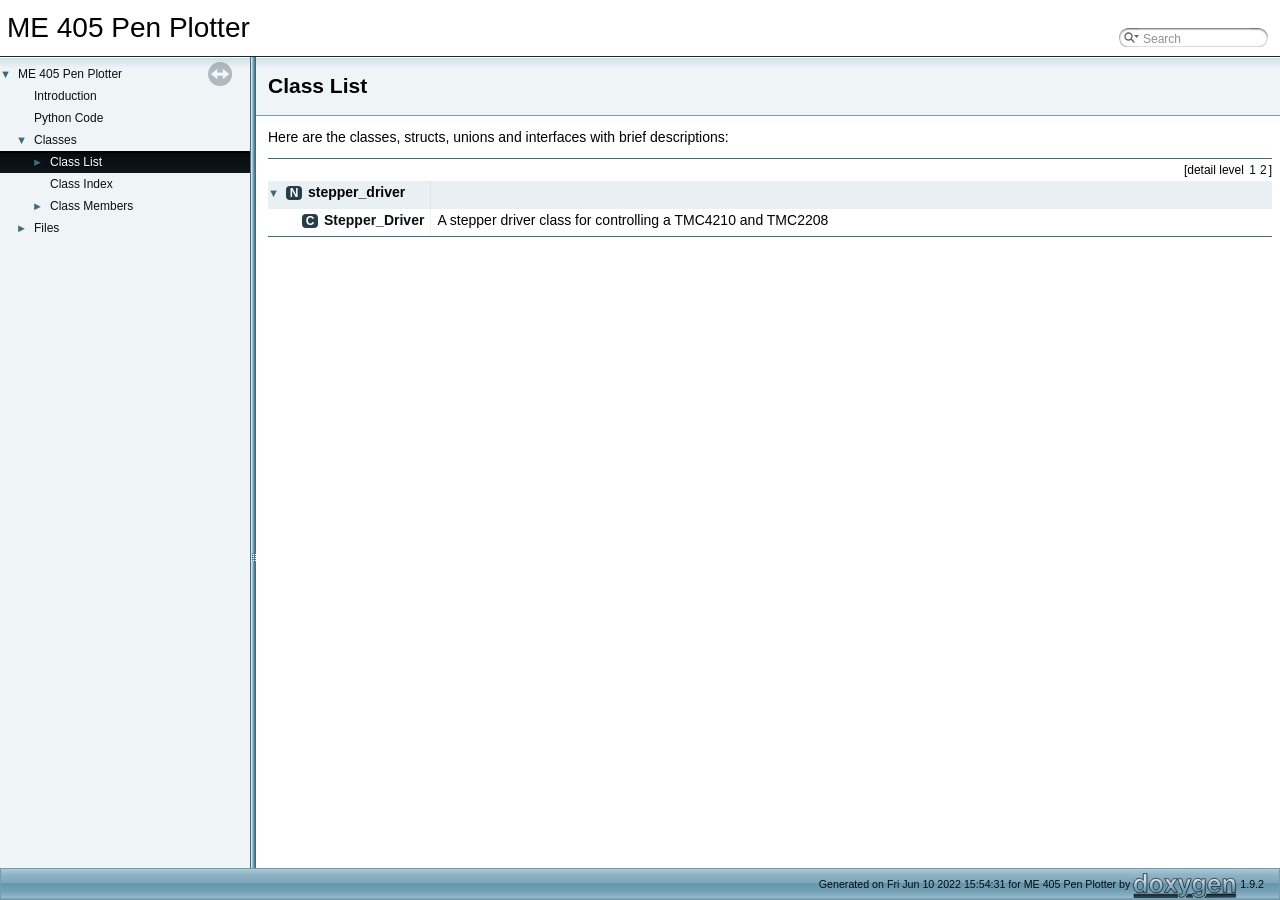
==== commit 7fc10586: "Change formatting" ====
--- a/docs/annotated.html
+++ b/docs/annotated.html
@@ -105,7 +105,7 @@
 <!-- start footer part -->
 <div id="nav-path" class="navpath"><!-- id is needed for treeview function! -->
   <ul>
-    <li class="footer">Generated on Fri Jun 10 2022 15:23:59 for ME 405 Pen Plotter by <a href="https://www.doxygen.org/index.html"><img class="footer" src="doxygen.svg" width="104" height="31" alt="doxygen"/></a> 1.9.2 </li>
+    <li class="footer">Generated on Fri Jun 10 2022 15:54:31 for ME 405 Pen Plotter by <a href="https://www.doxygen.org/index.html"><img class="footer" src="doxygen.svg" width="104" height="31" alt="doxygen"/></a> 1.9.2 </li>
   </ul>
 </div>
 </body>
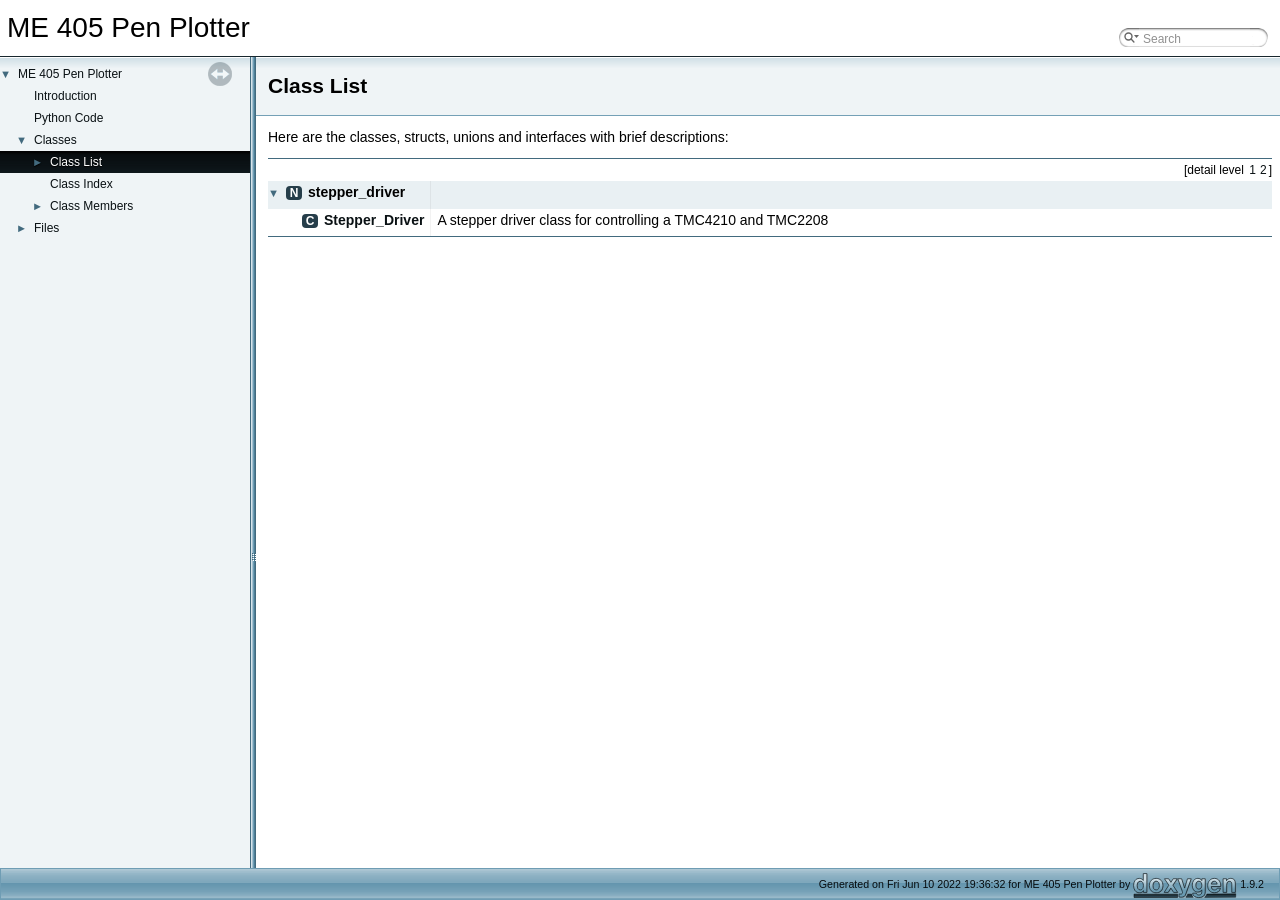
==== commit 72bb1348: "Add task diagram, remove extra comment, add missing newline to documentation website" ====
--- a/docs/annotated.html
+++ b/docs/annotated.html
@@ -105,7 +105,7 @@
 <!-- start footer part -->
 <div id="nav-path" class="navpath"><!-- id is needed for treeview function! -->
   <ul>
-    <li class="footer">Generated on Fri Jun 10 2022 15:54:31 for ME 405 Pen Plotter by <a href="https://www.doxygen.org/index.html"><img class="footer" src="doxygen.svg" width="104" height="31" alt="doxygen"/></a> 1.9.2 </li>
+    <li class="footer">Generated on Fri Jun 10 2022 19:36:32 for ME 405 Pen Plotter by <a href="https://www.doxygen.org/index.html"><img class="footer" src="doxygen.svg" width="104" height="31" alt="doxygen"/></a> 1.9.2 </li>
   </ul>
 </div>
 </body>
